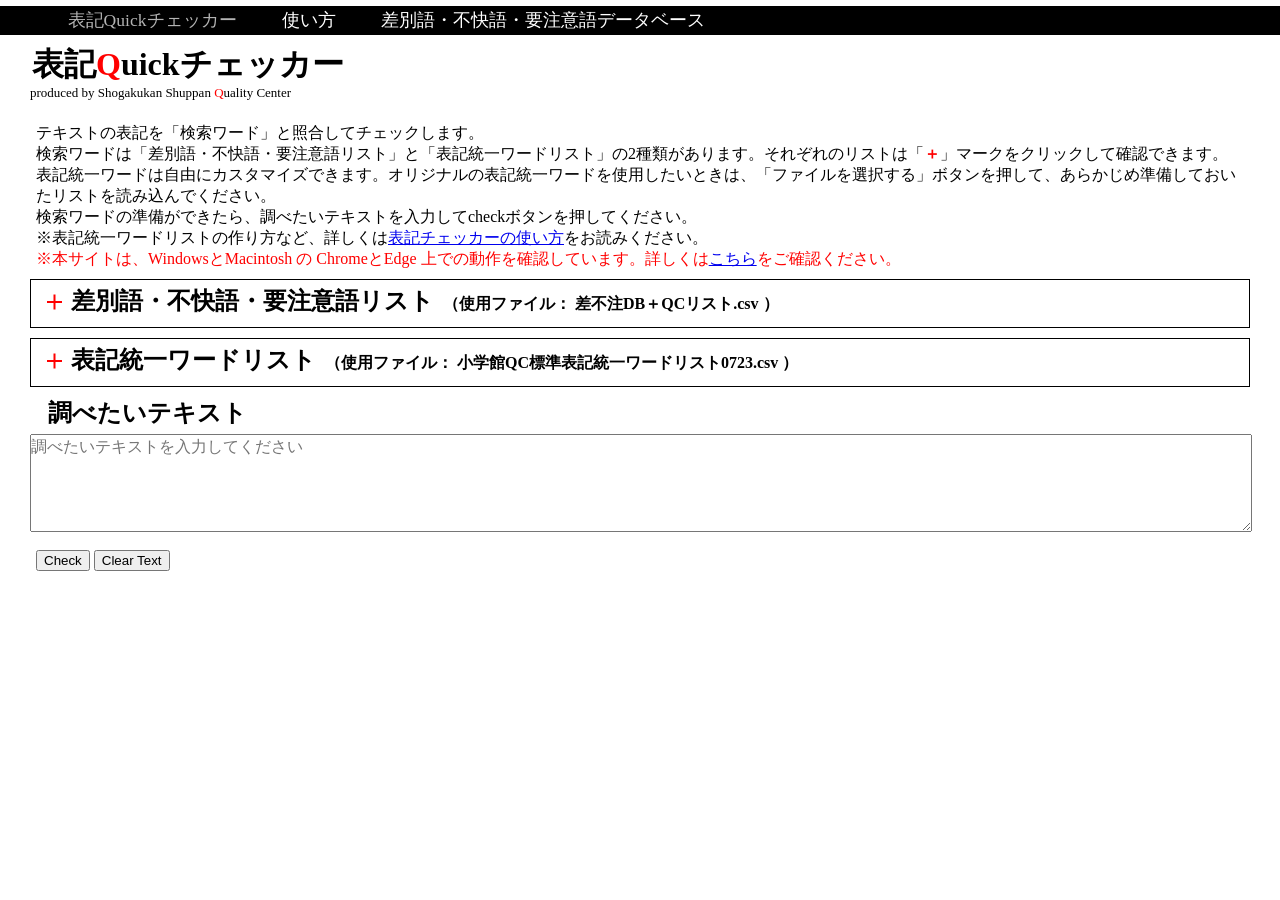
==== index.html @ 32e25803 "Add files via upload" ====
<!DOCTYPE html>

<!-- 2024/5/7 仮バージョンを試用サイトにアップロード
5/14 内部コード修正
6/19 「差別語・不快語・要注意語データベース」に対応
7/16 CSVファイルの入出力に対応 
7/22 内部コード修正、CSVファイルの直接読み書きに対応
7/23 差別語・不快語・要注意語を別扱いで処理
10/3  仮公開バージョン
10/10 (仮)を削除-->

<html lang="ja">

<head>
  <meta charset="UTF-8">
  <meta name="viewport" content="width=device-width, initial-scale=1.0">
  <link rel="stylesheet" href="style.css">
  <link rel="icon" href="img/QCfavicon.ico">
  <title>表記Quickチェッカー</title>
</head>

<body>
  <header>
    <nav class="pc-nav">
      <ul>
        <li><a class="gray" href="index.html">表記Quickチェッカー</a></li>
        <li><a href="about.html">使い方</a></li>
        <li><a href="yougodb.html">差別語・不快語・要注意語データベース</a></li>
      </ul>
    </nav>

    <nav class="sp-nav">
      <ul>
        <li><a href="index.html">表記Quickチェッカー</a></li>
        <li><a href="about.html">使い方</a></li>
        <li><a href="yougodb.html">差別語・不快語・要注意語データベース</a></li>
        <li class="close"><span>閉じる</span></li>
      </ul>
    </nav>

    <div id="hamburger">
      <span></span>
    </div>

    <h1>表記<span class="red qq">Q</span>uickチェッカー<br></h1>
    <div class="subtitle">produced by Shogakukan Shuppan <span class="red qqq">Q</span>uality Center</div>
  </header>

  <p><br>
    テキストの表記を「検索ワード」と照合してチェックします。
    <br>検索ワードは「差別語・不快語・要注意語リスト」と「表記統一ワードリスト」の2種類があります。それぞれのリストは「<span class="red bold">＋</span>」マークをクリックして確認できます。
    <br>表記統一ワードは自由にカスタマイズできます。オリジナルの表記統一ワードを使用したいときは、「ファイルを選択する」ボタンを押して、あらかじめ準備しておいたリストを読み込んでください。
    <br>検索ワードの準備ができたら、調べたいテキストを入力してcheckボタンを押してください。<br>※表記統一ワードリストの作り方など、詳しくは<a href="about.html"  target="_blank">表記チェッカーの使い方</a>をお読みください。</small>
    <br><span class="red">※本サイトは、WindowsとMacintosh の ChromeとEdge 上での動作を確認しています。詳しくは<a href="about.html#dousakankyo"  target="_blank">こちら</a>をご確認ください。</span>
  </p>

  <section class="section0">
    <h3 class="accordion_title js-accordion-title">差別語・不快語・要注意語リスト
      <span class="titleList">（使用ファイル：
        <span id="safuchuFileName">差不注DB＋QCリスト.csv
        </span>）
      </span>
    </h3>

    <div class="accordion_content">

      <table id="safuchuList"></table>

      <br><button id="clearSafuchuButton"> 差別語・不快語・要注意語チェックをしない</button>

      <br>
    </div>

  </section>


  <section class="section1">
    <h3 class="accordion_title js-accordion-title">表記統一ワードリスト
      <span class="titleList">（使用ファイル：
        <span id="criteriaInputFileName">小学館QC標準表記統一ワードリスト0723.csv
        </span>）
      </span>
    </h3>

    <div class="accordion_content">

      <table id="tateList"></table>

      <br><button id="clearCriteriaButton"> 表記統一ワードを消去する</button>
      <button id="saveCriteriaButton">外部に保存する</button>

      <br><br>
      <label>表記統一ワードの読み込み：
        <button id="fileInputButton">ファイルを選択する</button>
        <input type="file" accept=".txt, .csv" id="fileInput">
      </label>
      <br>
    </div>

  </section>



  <h3>　　調べたいテキスト</h3>

  <div class="section2">
    <textarea id="input" placeholder="調べたいテキストを入力してください"></textarea>
  </div>

  <p>
    <button id="checkButton">Check</button>
    <button id="clearButton">Clear Text</button>
  </p>

  <p id="chuuki"></p>
  <table id="criteriaYellowList"></table>
  <table id="criteriaList"></table>
  <table id="criteriaGreenList"></table>
  <p id="output" contenteditable="true"></p>

  <div id="qualityCenter">本WEBアプリは小学館出版クォリティーセンターが制作しました<br><br>last updated at 2024/10/10 
    <br>coding by Nobuo Tsukahara
  </div>

  <script src="main.js"></script>
</body>

</html>
---- style.css ----
@charset "utf-8";

/* *{
  margin: 0;
  padding: 0;
} */

body {
  margin: 0;
  padding: 0;
  font-family: "YuMincho", "游明朝", "Hiragino Mincho ProN", serif;
  position: relative;
}

.subtitle {
  font-size: 13px;
  font-weight: normal;
  margin: 0;
  padding: 0 1em 0 30px;
  display: inline-block;
  vertical-align: middle;
}

.section0,.section1 {
  margin: 5px 30px 10px 30px;
  padding: 5px 10px 10px 10px;
  border: 1px solid black;
}

.section2 {
  margin: 5px 30px 10px 30px;
  padding: 0;
}

textarea {
  font-family: "YuMincho", "游明朝", "Hiragino Mincho ProN", serif;
  margin: 0;
  padding: 0;
}

p {
  margin: 0 0.25em 0.25em 0.25em;
  padding: 0.25em 2em 0.25em 2em;
}

h1 {
  margin: 0 0 0 0;
  padding: 10px 1em 0 1em;
  line-height: 1.2em;
  font-feature-settings: "palt";
}

h2 {
  border-bottom: 3px solid black;
  margin: 0 20px 0;
}

h3 {
  margin: 0 0 0;
  font-size: 24px;
}

h4 {
  border-bottom: 2px solid black;
  padding: 0 20px 0;
  margin: 0 20px 0;
}

h5 {
  margin: 0 0.25em 0 0.25em;
  padding: 0.5em 2em 0em 2em;
  font-size: 120%;
  font-weight: normal;
  text-decoration: underline;
}

rt {
  color: #4af;
  font-size: 50%;
}

li {
  padding: 0 1em;
  list-style: none;
}

dt {
  font-size: 140%;
  border-bottom: 2px solid black;
  margin: 0 1em;
  padding: 1px 10px 0px 1.5em;
}

dd {
  padding: 1px 6px 6px 2em;
  line-height: 1.8;
  margin: 0 1em;
}

table {
  border-collapse: collapse;
  margin: 0;
  font-family: 'Segoe UI', Tahoma, Geneva, Verdana, sans-serif;
  font-size: 100%;
  font-weight: normal;
}

table th,
table td {
  top: 0;
  border: solid 1px;
  border-bottom: 1px solid #000;
  margin: 2em;
}

#safuchuList,#tateList {
  display: block;
  overflow-y: scroll;
  max-height: calc(100vh/2);
  border: 1px solid;
  border-collapse: collapse;
  border-spacing: 0;
  width: 600px;
  table-layout: fixed;
}

thead {
  position: sticky;
  top: 0;
  left: 0;
  z-index: 5;
  /* background: whitesmoke; */
  background: whitesmoke;
  /* border-top: #ffffff; */
  border-top: 3px black;
  border-bottom: 1px solid #000;
}

#criteriaYellowList, 
#criteriaList, 
#criteriaGreenList {
  margin: 0.5em 2em;
}

#criteriaYellowList td:nth-of-type(2) {
  background: rgb(251, 251, 138);
}

#criteriaYellowList td:nth-of-type(3) {
  background: rgb(251, 251, 138);
}

#criteriaYellowList td:nth-of-type(4) {
  background: aliceblue;
}

#criteriaGreenList td:nth-of-type(2) {
  background: rgb(251, 251, 138);
}

#criteriaGreenList td:nth-of-type(3) {
  background: rgb(251, 251, 138);
}

#criteriaGreenList td:nth-of-type(4) {
  background: aliceblue;
}


#tateList td:nth-of-type(1) {
  background: rgb(250, 200, 200);
  width: 150px;
}

#tateList td:nth-of-type(2) {
  background: rgb(188, 233, 248);
  width: 150px;
}

#tateList td:nth-of-type(3) {
  background: rgb(251, 251, 138);
  width: 150px;
}

#tateList td:nth-of-type(4) {
  background: aliceblue;
  width: 150px;
}

#safuchuList td:nth-of-type(1) {
  background:rgb(251, 251, 138);
  width: 200px;
}

#safuchuList td:nth-of-type(2) {
  background: aliceblue;
  width: 400px;
}


td:nth-of-type(2) {
  background: rgb(250, 200, 200);
}

td:nth-of-type(3) {
  background: rgb(250, 200, 200);
}

td:nth-of-type(4) {
  background: rgb(188, 233, 248);
}

td:nth-of-type(5) {
  background: rgb(188, 233, 248);
}

#input {
  width: 100%;
  height: 6em;
  font-size: 100%;
  line-height: 1.5;
}

#fileInput {
  display: none;
}

.titleList {
  /* display: none; */
  font-size: 16px;
  padding: 4px 2px 5px 3px;
}

.smallList {
  /* display: none; */
  font-size: 12px;
  font-family: "游ゴシック", sans-serif;
  font-weight: bold;
}

.criterias {
  width: 100%;
  height: 3em;
  font-size: 100%;
  line-height: 1.5;
}

.note {
  display: none;
  /* width: 10em; */
  font-size: 12px;
  font-family: "游ゴシック", sans-serif;
  position: absolute;
  background-color: lavender;
  /* border: 1px solid #ccc;  */
  padding: 5px;
  z-index: 1;
}

.note-container {
  position: relative;
  /* display: inline-block; */
  display: inline;
}

.note-container:hover .note {
  /* display: inline-block;  */
  display: inline;
  width: 10em;
}

#output {
  font-family: "YuMincho", "游明朝", "Hiragino Mincho ProN", serif;
  width: 90%;
  font-size: 100%;
  line-height: 1.5;
  padding: 0 20px 0;
}

#chuuki {
  font-family: "YuMincho", "游明朝", "Hiragino Mincho ProN", serif;
  width: 90%;
  font-size: 100%;
  line-height: 1.5;
  padding: 0 20px 0;
  overflow-wrap: anywhere;
}

#zoomback {
  position: absolute;
  top: 0;
  width: 100vw;
  height: 100vh;
  background-color: rgba(0, 0, 0, 0.8);
  display: flex;
  justify-content: center;
  align-items: center;
  display: none;
}

#zooming {
  width: 80%;
}

.zoom {
  margin: 5px 0 0 0;
}

.pc-nav {
  width: 100%;
  height: 29px;
  margin: -12px 0 0 0;
  padding: 0px 10px 0 10px;
  font-size: 110%;
  background: black;
  font-family: "YuMincho", "游明朝", "Hiragino Mincho ProN", serif;
  font-feature-settings: "palt";
}

.pc-nav ul {
  display: flex;

}

.pc-nav ul li {
  list-style: none;
}

.pc-nav ul li a {
  display: block;
  text-decoration: none;
  margin: 0 10px 0 0;
  padding: 2px 0 0 0;
  color: white;
}

.kanji {
  position: relative;
  background: yellow;
}

.kanji.joyo {
  background: transparent;
}

.kanji.itaiji {
  color: red;
}

.kanji.shikaru {
  color: black;
}

.kyocho {
  color: red;
  font-size: 120%;
}

.kakomi {
  border: 4px darkslategray dotted;
  margin: 3px 1em;
  padding: 1%;
}

.big160 {
  font-size: 160%;
}

.big240 {
  font-size: 240%;
}

.small60 {
  font-size: 60%
}

.gray {
  opacity: 0.7;
}

.accordion_title {
  position: relative;
  cursor: pointer;
  user-select: none;
  padding: 0 0 0 30px;
  min-height: 1em;
}

/* .accordion_title:hover {
  background-color: #c1c7c7be;
} */

.titleList {
  position: relative;
  line-height: 0.5;
}

#criteriaInputFileName {
  line-height: 0.5;
}

.accordion_title::before,
.accordion_title::after {
  content: '';
  display: block;
  position: absolute;
  top: 0px;
  left: 0px;
  width: 15px;
  height: 2px;
  background-color: red;
}

.accordion_title::before {
  top: 16px;
  left: 6px;
  transform: rotate(0deg);
  transition-duration: .3s;
}

.accordion_title::after {
  top: 16px;
  left: 6px;
  transform: rotate(-90deg);
  transition-duration: .3s;
}

.accordion_title.is-active::before {
  transform: rotate(45deg);
}

.accordion_title.is-active::after {
  transform: rotate(-45deg);
}

.accordion_content {
  line-height: 0;
  height: 0;
  opacity: 0;
  overflow: hidden;
  transition-duration: .3s;
}

.accordion_content.is-open {
  line-height: normal;
  height: auto;
  opacity: 1;
  line-height: normal;

  /* position: absolute; */
  display: block;
}

.kugiri {
  position: relative;
}

.sp-nav {
  display: none;
}

.dangumi {
  margin: 0 0.25em 0.25em 0.25em;
  padding: 0.25em 2em 0.25em 2em;
}

.dangumi li {
  padding: 0 0 0 0.25em;
}

.dangumi li ul {
  padding: 0 1em 0 1em;
}

.caption {
  font-size: 13px;
  font-weight: normal;
  margin: -20px 0 0 0;
  vertical-align: super;
}

.red {
  color: red;
}

.blue {
  color: dodgerblue;
}

.bold {
  font-weight: bold;
  font-family: sans-serif;
}

.qq:hover {
  display: inline-block;
  transform: rotate(360deg);
  transition: all 1s;
}

.qqq:hover {
  display: inline-block;
  transform: rotate(-360deg);
  transition: all 1s;
}

#qualityCenter {
  position: absolute;
  top: 0;
  width: 90vw;
  height: 100vh;
  background-color: rgba(255, 255, 255, 0.8);
  font-size: 16px;
  justify-content: center;
  text-align: center;
  align-items: center;
  display: none;
  margin: 0 1em;
}

.akaami {
  background: rgb(250, 200, 200);
}

.kiami {
  background: rgb(251, 251, 138);
}

.aoami {
  background: rgb(188, 233, 248);
}

.orangeami {
  background: bisque;
}

.greenami {
  background: lightgreen;
}

.green2ami {
  background: green;
}


/* #saveCriteriaButton{
   display: none;
} */


@media screen and (max-width: 380px) {

  .pc-nav {
    display: none;
  }

  .caption {
    display: none;
  }

  #hamburger {
    position: relative;
    display: block;
    width: 30px;
    height: 25px;
    margin: 10px 15px 0 auto;
  }

  #hamburger span {
    position: absolute;
    top: 50%;
    left: 0;
    display: block;
    width: 100%;
    height: 2px;
    background-color: black;
    transform: translateY(-50%);
  }

  #hamburger::before {
    content: '';
    display: block;
    position: absolute;
    top: 0;
    left: 0;
    width: 100%;
    height: 2px;
    background-color: black;
  }

  #hamburger::after {
    content: '';
    display: block;
    position: absolute;
    bottom: 0;
    left: 0;
    width: 100%;
    height: 2px;
    background-color: black;
  }

  .sp-nav {
    z-index: 1;
    position: fixed;
    top: 0;
    left: 0;
    width: 100%;
    height: 100vh;
    display: block;
    background: white;
    color: black;
    transition: all .2s ease-in-out;
    opacity: 0;
    transform: translateY(-100%);
    list-style: none;
  }

  .sp-nav ul {
    padding: 0;
    display: flex;
    flex-direction: column;
    justify-content: center;
    align-items: center;
    height: 100%;

  }

  .sp-nav li {
    margin: 0;
    padding: 0;
  }

  .sp-nav li span {
    font-size: 180%;
    color: black;
  }

  .sp-nav li a,
  .sp-nav li span {
    display: block;
    padding: 20px 0;
    text-decoration: none;
    color: black;
    font-size: 180%;
  }

  .sp-nav .close {
    position: relative;
    padding-left: 30px;
  }

  .sp-nav .close::before {
    content: '';
    position: absolute;
    top: 50%;
    left: 0;
    display: block;
    width: 24px;
    height: 2px;
    background: black;
    transform: rotate(45deg);
  }


  .sp-nav .close::after {
    content: '';
    position: absolute;
    top: 50%;
    left: 0;
    display: block;
    width: 24px;
    height: 2px;
    background: black;
    transform: rotate(-45deg);
  }

  .toggle {
    transform: translateY(0);
    opacity: 1;
  }

}
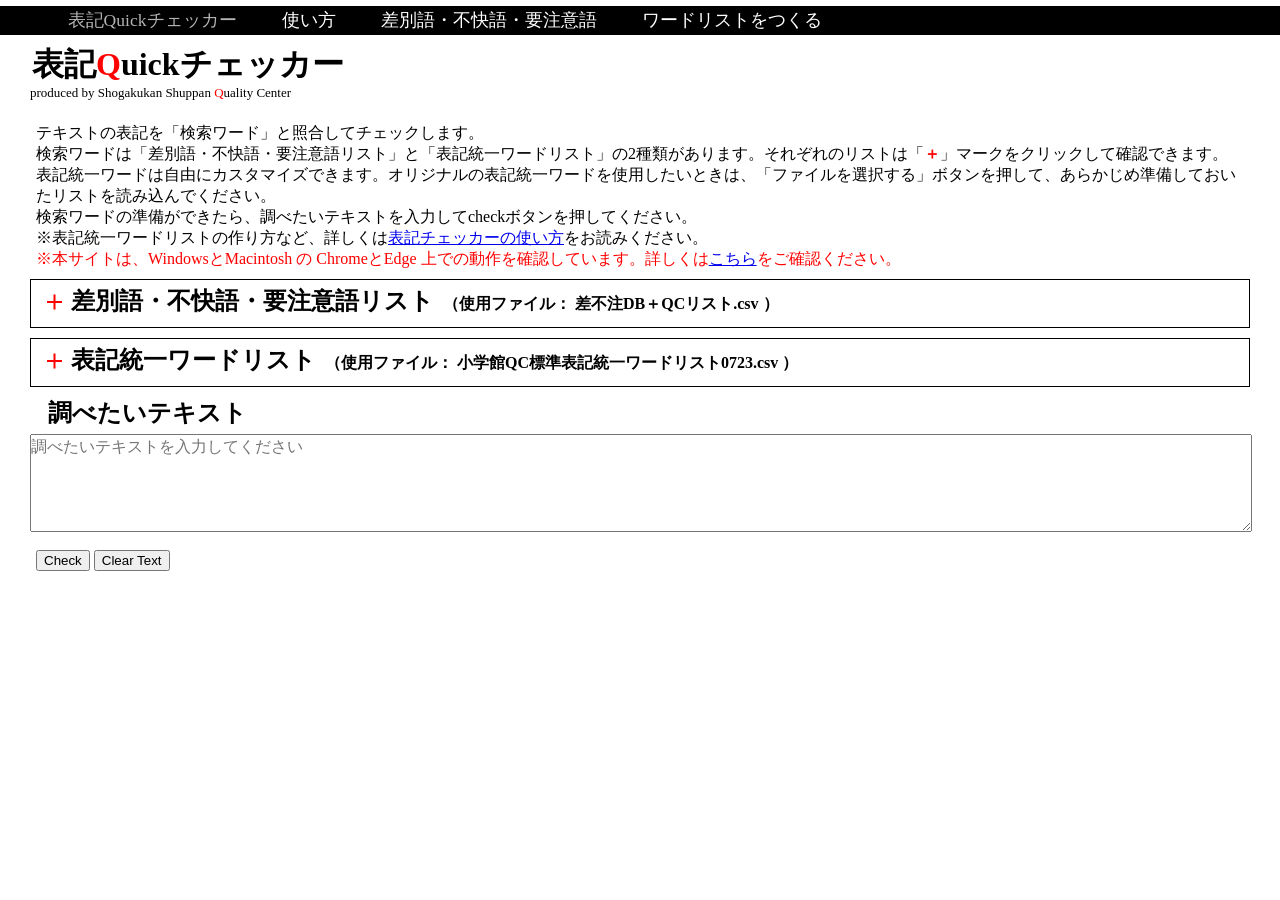
==== commit 0caf6216: "Add files via upload" ====
--- a/index.html
+++ b/index.html
@@ -7,7 +7,10 @@
 7/22 内部コード修正、CSVファイルの直接読み書きに対応
 7/23 差別語・不快語・要注意語を別扱いで処理
 10/3  仮公開バージョン
-10/10 (仮)を削除-->
+10/10 (仮)を削除
+10/28 差別語・不快語・要注意語DBのURL修正
+10/30 ワードの色分けを変更。リスト読み込み時の不具合を改修
+11/6 ワードリスト作成ツールを実装-->
 
 <html lang="ja">
 
@@ -25,7 +28,8 @@
       <ul>
         <li><a class="gray" href="index.html">表記Quickチェッカー</a></li>
         <li><a href="about.html">使い方</a></li>
-        <li><a href="yougodb.html">差別語・不快語・要注意語データベース</a></li>
+        <li><a href="yougodb.html">差別語・不快語・要注意語</a></li>
+        <li><a href="selectsheet.html">ワードリストをつくる</a></li>
       </ul>
     </nav>
 
@@ -33,7 +37,8 @@
       <ul>
         <li><a href="index.html">表記Quickチェッカー</a></li>
         <li><a href="about.html">使い方</a></li>
-        <li><a href="yougodb.html">差別語・不快語・要注意語データベース</a></li>
+        <li><a href="yougodb.html">差別語・不快語・要注意語</a></li>
+        <li><a href="selectsheet.html">ワードリストをつくる</a></li>
         <li class="close"><span>閉じる</span></li>
       </ul>
     </nav>
@@ -50,7 +55,7 @@
     テキストの表記を「検索ワード」と照合してチェックします。
     <br>検索ワードは「差別語・不快語・要注意語リスト」と「表記統一ワードリスト」の2種類があります。それぞれのリストは「<span class="red bold">＋</span>」マークをクリックして確認できます。
     <br>表記統一ワードは自由にカスタマイズできます。オリジナルの表記統一ワードを使用したいときは、「ファイルを選択する」ボタンを押して、あらかじめ準備しておいたリストを読み込んでください。
-    <br>検索ワードの準備ができたら、調べたいテキストを入力してcheckボタンを押してください。<br>※表記統一ワードリストの作り方など、詳しくは<a href="about.html"  target="_blank">表記チェッカーの使い方</a>をお読みください。</small>
+    <br>検索ワードの準備ができたら、調べたいテキストを入力してcheckボタンを押してください。<br>※表記統一ワードリストの作り方など、詳しくは<a href="about.html"  target="_blank">表記チェッカーの使い方</a>をお読みください。
     <br><span class="red">※本サイトは、WindowsとMacintosh の ChromeとEdge 上での動作を確認しています。詳しくは<a href="about.html#dousakankyo"  target="_blank">こちら</a>をご確認ください。</span>
   </p>
 
@@ -118,7 +123,7 @@
   <table id="criteriaGreenList"></table>
   <p id="output" contenteditable="true"></p>
 
-  <div id="qualityCenter">本WEBアプリは小学館出版クォリティーセンターが制作しました<br><br>last updated at 2024/10/10 
+  <div id="qualityCenter">本WEBアプリは小学館出版クォリティーセンターが制作しました<br><br>last updated at 2024/11/6 
     <br>coding by Nobuo Tsukahara
   </div>
 
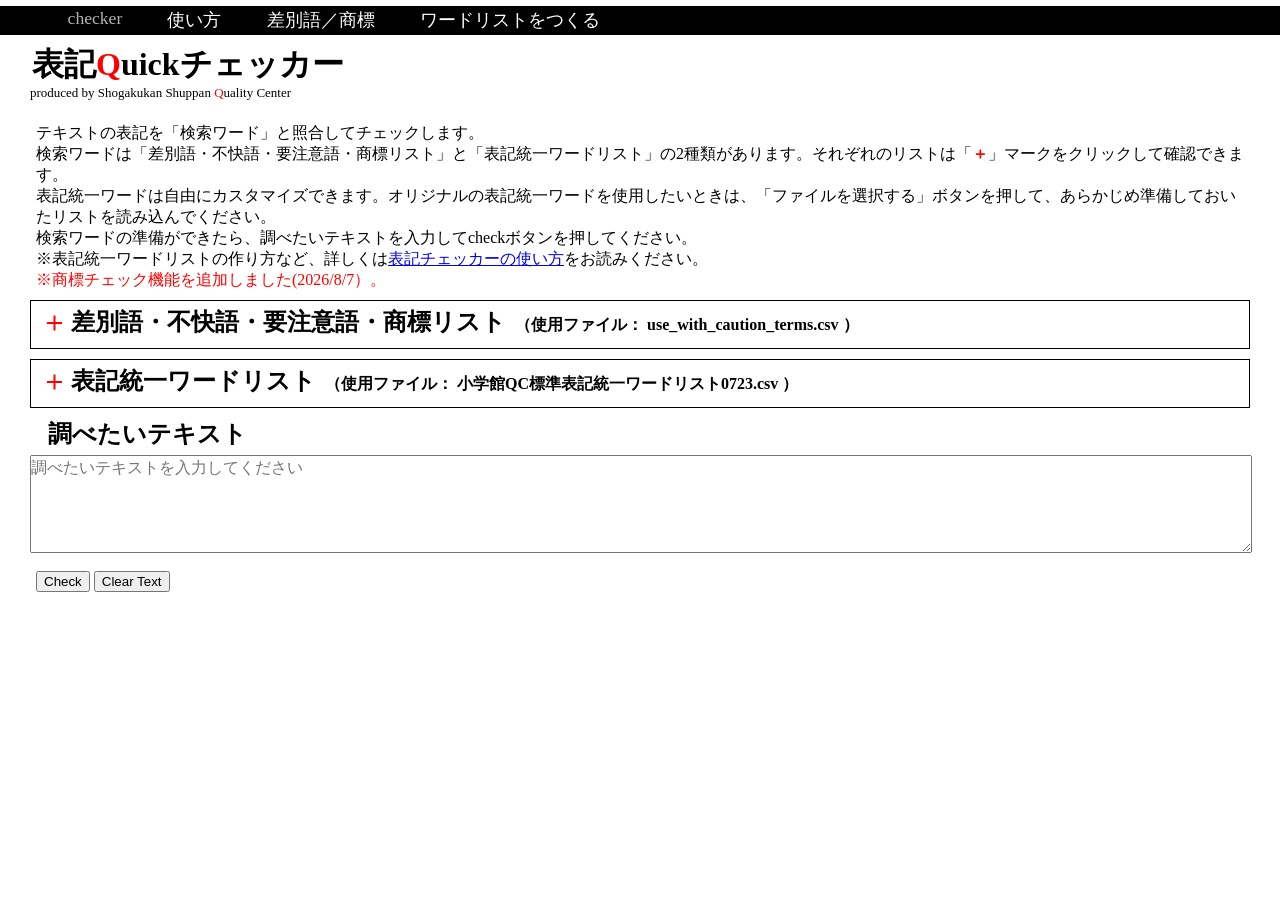
==== commit 8dc14254: "Add files via upload" ====
--- a/index.html
+++ b/index.html
@@ -10,7 +10,8 @@
 10/10 (仮)を削除
 10/28 差別語・不快語・要注意語DBのURL修正
 10/30 ワードの色分けを変更。リスト読み込み時の不具合を改修
-11/6 ワードリスト作成ツールを実装-->
+11/6 ワードリスト作成ツールを実装
+2026/8/7 商標チェック機能を追加-->
 
 <html lang="ja">
 
@@ -26,19 +27,19 @@
   <header>
     <nav class="pc-nav">
       <ul>
-        <li><a class="gray" href="index.html">表記Quickチェッカー</a></li>
-        <li><a href="about.html">使い方</a></li>
-        <li><a href="yougodb.html">差別語・不快語・要注意語</a></li>
-        <li><a href="selectsheet.html">ワードリストをつくる</a></li>
+        <li><a class="gray" href="index.html">checker</a></li>
+        <li><a href="about.html"  target="_blank">使い方</a></li>
+        <li><a href="yougodb.html"  target="_blank">差別語／商標</a></li>
+        <li><a href="selectsheet.html"  target="_blank">ワードリストをつくる</a></li>
       </ul>
     </nav>
 
     <nav class="sp-nav">
       <ul>
         <li><a href="index.html">表記Quickチェッカー</a></li>
-        <li><a href="about.html">使い方</a></li>
-        <li><a href="yougodb.html">差別語・不快語・要注意語</a></li>
-        <li><a href="selectsheet.html">ワードリストをつくる</a></li>
+        <li><a href="about.html"  target="_blank">使い方</a></li>
+        <li><a href="yougodb.html"  target="_blank">差別語・不快語・要注意語</a></li>
+        <li><a href="selectsheet.html"  target="_blank">ワードリストをつくる</a></li>
         <li class="close"><span>閉じる</span></li>
       </ul>
     </nav>
@@ -53,16 +54,17 @@
 
   <p><br>
     テキストの表記を「検索ワード」と照合してチェックします。
-    <br>検索ワードは「差別語・不快語・要注意語リスト」と「表記統一ワードリスト」の2種類があります。それぞれのリストは「<span class="red bold">＋</span>」マークをクリックして確認できます。
+    <br>検索ワードは「差別語・不快語・要注意語・商標リスト」と「表記統一ワードリスト」の2種類があります。それぞれのリストは「<span class="red bold">＋</span>」マークをクリックして確認できます。
     <br>表記統一ワードは自由にカスタマイズできます。オリジナルの表記統一ワードを使用したいときは、「ファイルを選択する」ボタンを押して、あらかじめ準備しておいたリストを読み込んでください。
     <br>検索ワードの準備ができたら、調べたいテキストを入力してcheckボタンを押してください。<br>※表記統一ワードリストの作り方など、詳しくは<a href="about.html"  target="_blank">表記チェッカーの使い方</a>をお読みください。
-    <br><span class="red">※本サイトは、WindowsとMacintosh の ChromeとEdge 上での動作を確認しています。詳しくは<a href="about.html#dousakankyo"  target="_blank">こちら</a>をご確認ください。</span>
+    <br><span class="red">※商標チェック機能を追加しました(2026/8/7）。
+      <!-- <br>※本サイトは、WindowsとMacintosh の ChromeとEdge 上での動作を確認しています。詳しくは<a href="about.html#dousakankyo"  target="_blank">こちら</a>をご確認ください。</span> -->
   </p>
 
   <section class="section0">
-    <h3 class="accordion_title js-accordion-title">差別語・不快語・要注意語リスト
+    <h3 class="accordion_title js-accordion-title">差別語・不快語・要注意語・商標リスト
       <span class="titleList">（使用ファイル：
-        <span id="safuchuFileName">差不注DB＋QCリスト.csv
+        <span id="safuchuFileName">use_with_caution_terms.csv
         </span>）
       </span>
     </h3>
@@ -71,7 +73,7 @@
 
       <table id="safuchuList"></table>
 
-      <br><button id="clearSafuchuButton"> 差別語・不快語・要注意語チェックをしない</button>
+      <br><button id="clearSafuchuButton"> 差別語・不快語・要注意語・商標チェックをしない</button>
 
       <br>
     </div>
@@ -123,7 +125,7 @@
   <table id="criteriaGreenList"></table>
   <p id="output" contenteditable="true"></p>
 
-  <div id="qualityCenter">本WEBアプリは小学館出版クォリティーセンターが制作しました<br><br>last updated at 2024/11/6 
+  <div id="qualityCenter">本WEBアプリは小学館出版クォリティーセンターが制作しました<br><br>last updated at 2026/8/7 
     <br>coding by Nobuo Tsukahara
   </div>
 
--- a/style.css
+++ b/style.css
@@ -151,19 +151,19 @@
 }
 
 #criteriaYellowList td:nth-of-type(4) {
-  background: aliceblue;
+  background: white;
 }
 
 #criteriaGreenList td:nth-of-type(2) {
-  background: rgb(251, 251, 138);
+  background: hsl(100,80%,90%);
 }
 
 #criteriaGreenList td:nth-of-type(3) {
-  background: rgb(251, 251, 138);
+  background: hsl(100,80%,90%);
 }
 
 #criteriaGreenList td:nth-of-type(4) {
-  background: aliceblue;
+  background: white;
 }
 
 
@@ -173,17 +173,17 @@
 }
 
 #tateList td:nth-of-type(2) {
-  background: rgb(188, 233, 248);
+  background: hsl(208, 100%,95%);
   width: 150px;
 }
 
 #tateList td:nth-of-type(3) {
-  background: rgb(251, 251, 138);
+  background:  hsl(100,80%,90%);
   width: 150px;
 }
 
 #tateList td:nth-of-type(4) {
-  background: aliceblue;
+  background: white;
   width: 150px;
 }
 
@@ -193,7 +193,7 @@
 }
 
 #safuchuList td:nth-of-type(2) {
-  background: aliceblue;
+  background: white;
   width: 400px;
 }
 
@@ -207,11 +207,11 @@
 }
 
 td:nth-of-type(4) {
-  background: rgb(188, 233, 248);
+  background: hsl(208, 100%,95%);
 }
 
 td:nth-of-type(5) {
-  background: rgb(188, 233, 248);
+  background: hsl(208, 100%,95%);
 }
 
 #input {
@@ -252,7 +252,7 @@
   font-family: "游ゴシック", sans-serif;
   position: absolute;
   background-color: lavender;
-  /* border: 1px solid #ccc;  */
+  /* border: 1px solid black;  */
   padding: 5px;
   z-index: 1;
 }
@@ -527,7 +527,7 @@
 }
 
 .aoami {
-  background: rgb(188, 233, 248);
+  background: hsl(208, 100%,95%);
 }
 
 .orangeami {
@@ -535,17 +535,44 @@
 }
 
 .greenami {
-  background: lightgreen;
+  /* background: greenyellow; */
+  background: hsl(100,80%,90%);
 }
 
 .green2ami {
   background: green;
 }
 
-
-/* #saveCriteriaButton{
-   display: none;
-} */
+.lavender {
+  background: lavender;
+}
+
+.toDatabase {
+  display: inline-block;
+  /* padding: 0.5em 1em;
+  margin: 0.5em 0;
+  background-color: #4af;
+    border-radius: 5px;
+  color: white; */
+
+  color: black;
+  text-decoration: none;
+}
+
+.toDatabase:hover {
+  color: red; 
+  text-decoration: underline;
+}
+
+.arrow {
+  display: inline-block;
+  width: 13px;
+  height: 12px;
+  background: #000000;
+  clip-path: polygon(0 31%, 63.2% 31%, 63.2% 0, 100% 50%, 63.2% 100%, 63.2% 69%, 0 69%);
+}
+
+
 
 
 @media screen and (max-width: 380px) {
@@ -679,4 +706,5 @@
     opacity: 1;
   }
 
+
 }
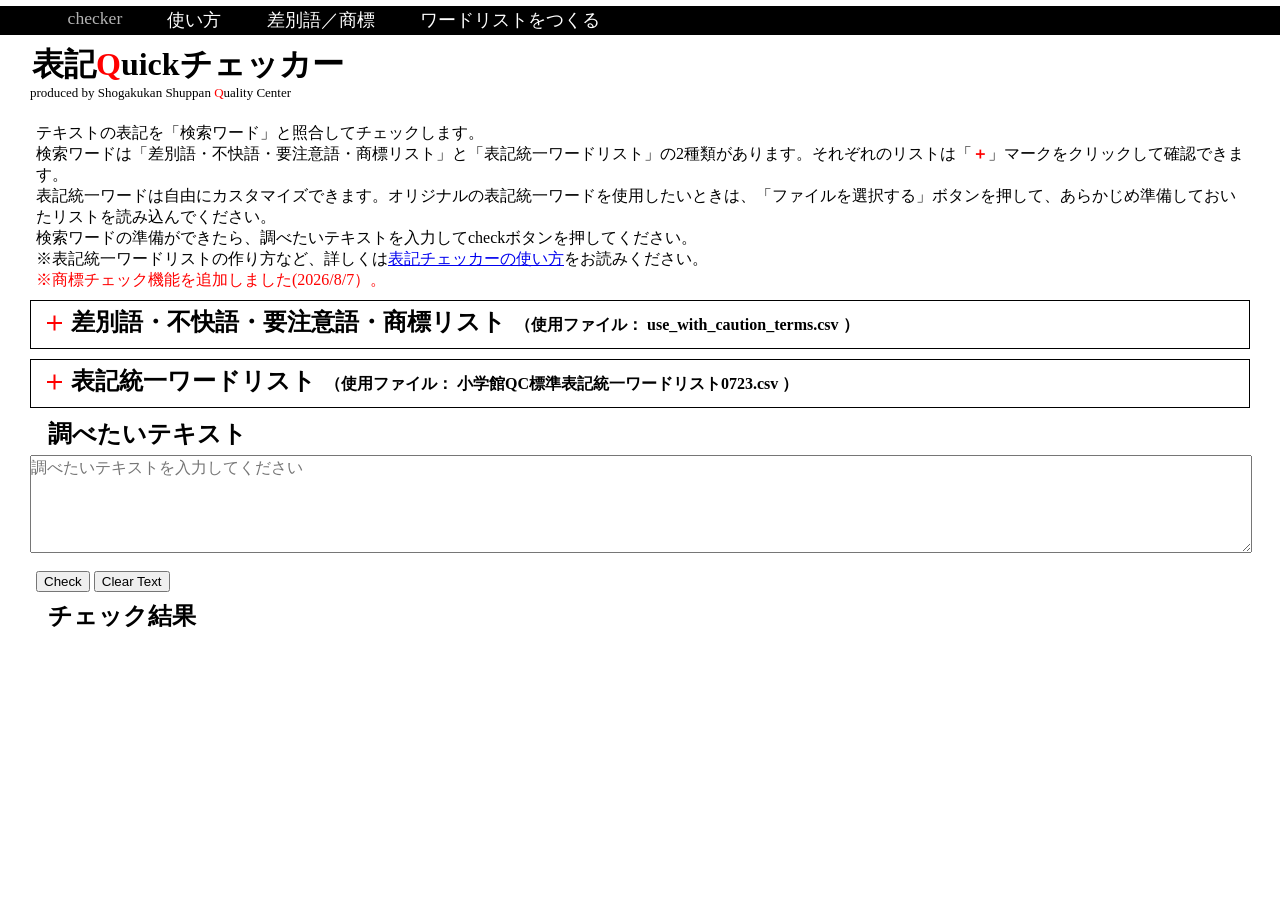
==== commit abb4a3e3: "Add files via upload" ====
--- a/index.html
+++ b/index.html
@@ -1,4 +1,4 @@
- <!DOCTYPE html>
+<!DOCTYPE html>
 
 <!-- 2024/5/7 仮バージョンを試用サイトにアップロード
 5/14 内部コード修正
@@ -28,18 +28,18 @@
     <nav class="pc-nav">
       <ul>
         <li><a class="gray" href="index.html">checker</a></li>
-        <li><a href="about.html"  target="_blank">使い方</a></li>
-        <li><a href="yougodb.html"  target="_blank">差別語／商標</a></li>
-        <li><a href="selectsheet.html"  target="_blank">ワードリストをつくる</a></li>
+        <li><a href="about.html" target="_blank">使い方</a></li>
+        <li><a href="yougodb.html" target="_blank">差別語／商標</a></li>
+        <li><a href="selectsheet.html" target="_blank">ワードリストをつくる</a></li>
       </ul>
     </nav>
 
     <nav class="sp-nav">
       <ul>
         <li><a href="index.html">表記Quickチェッカー</a></li>
-        <li><a href="about.html"  target="_blank">使い方</a></li>
-        <li><a href="yougodb.html"  target="_blank">差別語・不快語・要注意語</a></li>
-        <li><a href="selectsheet.html"  target="_blank">ワードリストをつくる</a></li>
+        <li><a href="about.html" target="_blank">使い方</a></li>
+        <li><a href="yougodb.html" target="_blank">差別語／商標</a></li>
+        <li><a href="selectsheet.html" target="_blank">ワードリストをつくる</a></li>
         <li class="close"><span>閉じる</span></li>
       </ul>
     </nav>
@@ -56,12 +56,13 @@
     テキストの表記を「検索ワード」と照合してチェックします。
     <br>検索ワードは「差別語・不快語・要注意語・商標リスト」と「表記統一ワードリスト」の2種類があります。それぞれのリストは「<span class="red bold">＋</span>」マークをクリックして確認できます。
     <br>表記統一ワードは自由にカスタマイズできます。オリジナルの表記統一ワードを使用したいときは、「ファイルを選択する」ボタンを押して、あらかじめ準備しておいたリストを読み込んでください。
-    <br>検索ワードの準備ができたら、調べたいテキストを入力してcheckボタンを押してください。<br>※表記統一ワードリストの作り方など、詳しくは<a href="about.html"  target="_blank">表記チェッカーの使い方</a>をお読みください。
+    <br>検索ワードの準備ができたら、調べたいテキストを入力してcheckボタンを押してください。<br>※表記統一ワードリストの作り方など、詳しくは<a href="about.html"
+      target="_blank">表記チェッカーの使い方</a>をお読みください。
     <br><span class="red">※商標チェック機能を追加しました(2026/8/7）。
       <!-- <br>※本サイトは、WindowsとMacintosh の ChromeとEdge 上での動作を確認しています。詳しくは<a href="about.html#dousakankyo"  target="_blank">こちら</a>をご確認ください。</span> -->
   </p>
 
-  <section class="section0">
+  <section id="section0">
     <h3 class="accordion_title js-accordion-title">差別語・不快語・要注意語・商標リスト
       <span class="titleList">（使用ファイル：
         <span id="safuchuFileName">use_with_caution_terms.csv
@@ -81,7 +82,7 @@
   </section>
 
 
-  <section class="section1">
+  <section id="section1">
     <h3 class="accordion_title js-accordion-title">表記統一ワードリスト
       <span class="titleList">（使用ファイル：
         <span id="criteriaInputFileName">小学館QC標準表記統一ワードリスト0723.csv
@@ -110,7 +111,7 @@
 
   <h3>　　調べたいテキスト</h3>
 
-  <div class="section2">
+  <div id="section2">
     <textarea id="input" placeholder="調べたいテキストを入力してください"></textarea>
   </div>
 
@@ -119,13 +120,25 @@
     <button id="clearButton">Clear Text</button>
   </p>
 
-  <p id="chuuki"></p>
-  <table id="criteriaYellowList"></table>
-  <table id="criteriaList"></table>
-  <table id="criteriaGreenList"></table>
-  <p id="output" contenteditable="true"></p>
+  <div id="section3">
+    <h3>　　チェック結果</h3>
+    <p id="chuuki"></p>
+    <table id="criteriaYellowList"></table>
+    <table id="criteriaList"></table>
+    <table id="criteriaGreenList"></table>
+  </div>
 
-  <div id="qualityCenter">本WEBアプリは小学館出版クォリティーセンターが制作しました<br><br>last updated at 2026/8/7 
+  <div id="endOfTable">
+    <button id="printButton">リストを印刷する</button>
+    <br> ※リストはマウスで選択してコピーし、excelのワークシートに貼り付けることもできます。
+
+    <hr>
+  </div>
+  <p id="output" contenteditable="true">
+
+  </p>
+
+  <div id="qualityCenter">本WEBアプリは小学館出版クォリティーセンターが制作しました<br><br>last updated at 2026/8/7
     <br>coding by Nobuo Tsukahara
   </div>
 
--- a/style.css
+++ b/style.css
@@ -21,13 +21,13 @@
   vertical-align: middle;
 }
 
-.section0,.section1 {
+#section0,#section1 {
   margin: 5px 30px 10px 30px;
   padding: 5px 10px 10px 10px;
   border: 1px solid black;
 }
 
-.section2 {
+#section2 {
   margin: 5px 30px 10px 30px;
   padding: 0;
 }
@@ -107,10 +107,8 @@
 
 table th,
 table td {
-  top: 0;
   border: solid 1px;
   border-bottom: 1px solid #000;
-  margin: 2em;
 }
 
 #safuchuList,#tateList {
@@ -572,7 +570,40 @@
   clip-path: polygon(0 31%, 63.2% 31%, 63.2% 0, 100% 50%, 63.2% 100%, 63.2% 69%, 0 69%);
 }
 
-
+#endOfTable{
+  display: none;
+  margin: 0 0 0 2em;
+}
+
+.titlemini{
+  font-size: 80%;
+  font-weight: normal
+}
+
+@media print {
+  body > * {
+    display: none !important;
+  }
+
+  #section3 {
+    display: block !important;
+  }
+
+    th,
+    th * {
+        position: static !important;
+    }
+
+  thead {
+    position: static !important;
+    top: auto !important;
+    left: auto !important;
+    z-index: auto !important;
+  }
+
+
+
+}
 
 
 @media screen and (max-width: 380px) {
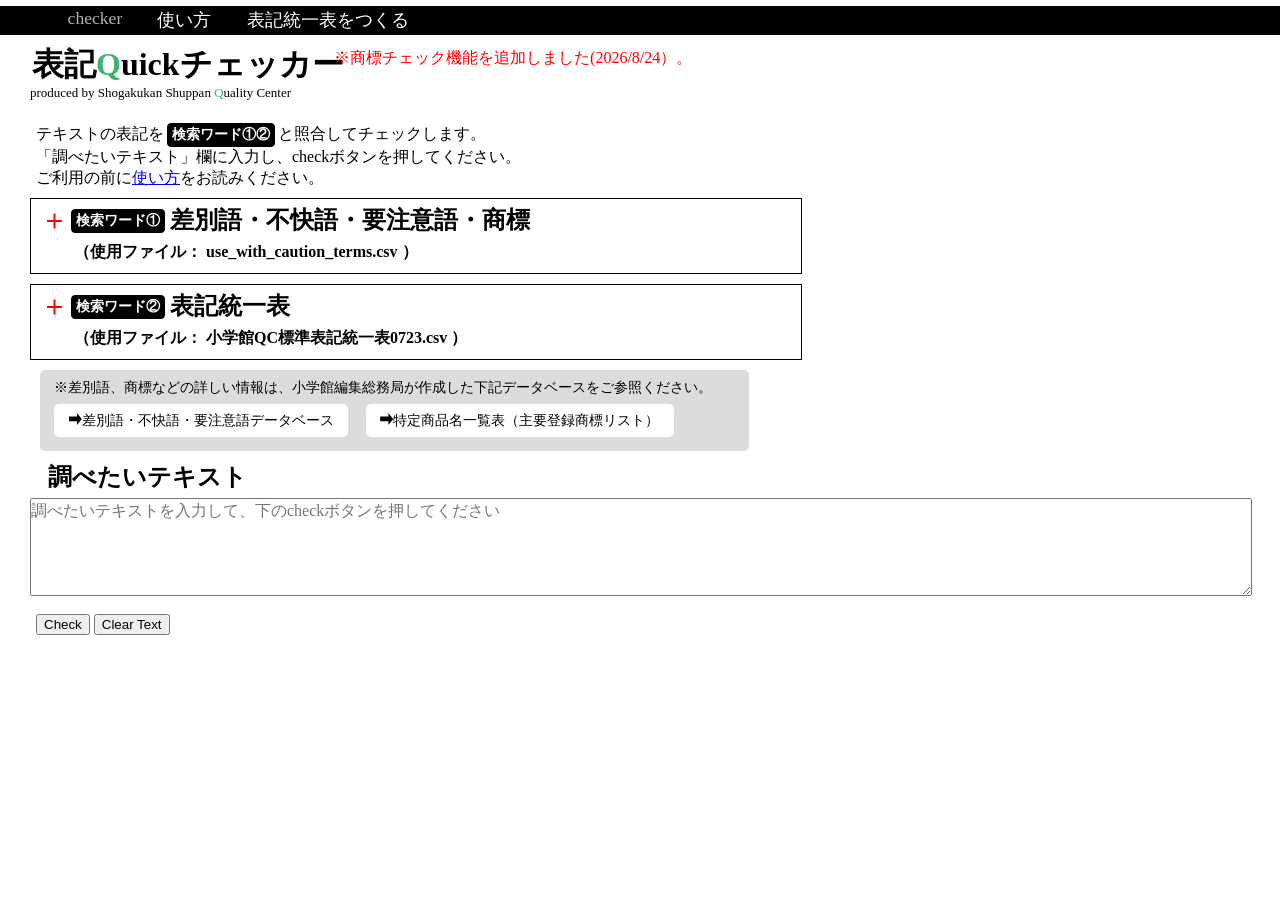
==== commit 5568925c: "Add files via upload" ====
--- a/index.html
+++ b/index.html
@@ -11,15 +11,16 @@
 10/28 差別語・不快語・要注意語DBのURL修正
 10/30 ワードの色分けを変更。リスト読み込み時の不具合を改修
 11/6 ワードリスト作成ツールを実装
-2026/8/7 商標チェック機能を追加-->
+2026/8/24 商標チェック機能を追加
+     以後の修正はabout.htmlに表示-->
 
 <html lang="ja">
 
 <head>
   <meta charset="UTF-8">
   <meta name="viewport" content="width=device-width, initial-scale=1.0">
-  <link rel="stylesheet" href="style.css">
-  <link rel="icon" href="img/QCfavicon.ico">
+  <link rel="stylesheet" href="style.css?v=20260824">
+  <link rel="icon" href="img/QCfavicon_g.ico">
   <title>表記Quickチェッカー</title>
 </head>
 
@@ -29,8 +30,8 @@
       <ul>
         <li><a class="gray" href="index.html">checker</a></li>
         <li><a href="about.html" target="_blank">使い方</a></li>
-        <li><a href="yougodb.html" target="_blank">差別語／商標</a></li>
-        <li><a href="selectsheet.html" target="_blank">ワードリストをつくる</a></li>
+        <!-- <li><a href="yougodb.html" target="_blank">差別語／商標</a></li> -->
+        <li><a href="selectsheet.html" target="_blank">表記統一表をつくる</a></li>
       </ul>
     </nav>
 
@@ -38,8 +39,8 @@
       <ul>
         <li><a href="index.html">表記Quickチェッカー</a></li>
         <li><a href="about.html" target="_blank">使い方</a></li>
-        <li><a href="yougodb.html" target="_blank">差別語／商標</a></li>
-        <li><a href="selectsheet.html" target="_blank">ワードリストをつくる</a></li>
+        <!-- <li><a href="yougodb.html" target="_blank">差別語／商標</a></li> -->
+        <li><a href="selectsheet.html" target="_blank">表記統一表をつくる</a></li>
         <li class="close"><span>閉じる</span></li>
       </ul>
     </nav>
@@ -48,23 +49,24 @@
       <span></span>
     </div>
 
-    <h1>表記<span class="red qq">Q</span>uickチェッカー<br></h1>
-    <div class="subtitle">produced by Shogakukan Shuppan <span class="red qqq">Q</span>uality Center</div>
+    <h1>表記<span class="green qq">Q</span>uickチェッカー<br></h1>
+    <div class="subtitle">produced by Shogakukan Shuppan <span class="green qqq">Q</span>uality Center</div>
+
+    <span class="red" id ="updateNews">※商標チェック機能を追加しました(2026/8/24）。</span>
+
   </header>
 
   <p><br>
-    テキストの表記を「検索ワード」と照合してチェックします。
-    <br>検索ワードは「差別語・不快語・要注意語・商標リスト」と「表記統一ワードリスト」の2種類があります。それぞれのリストは「<span class="red bold">＋</span>」マークをクリックして確認できます。
-    <br>表記統一ワードは自由にカスタマイズできます。オリジナルの表記統一ワードを使用したいときは、「ファイルを選択する」ボタンを押して、あらかじめ準備しておいたリストを読み込んでください。
-    <br>検索ワードの準備ができたら、調べたいテキストを入力してcheckボタンを押してください。<br>※表記統一ワードリストの作り方など、詳しくは<a href="about.html"
-      target="_blank">表記チェッカーの使い方</a>をお読みください。
-    <br><span class="red">※商標チェック機能を追加しました(2026/8/7）。
-      <!-- <br>※本サイトは、WindowsとMacintosh の ChromeとEdge 上での動作を確認しています。詳しくは<a href="about.html#dousakankyo"  target="_blank">こちら</a>をご確認ください。</span> -->
+    テキストの表記を<span class="subKensaku2">検索ワード①②</span>と照合してチェックします。
+    <br>「調べたいテキスト」欄に入力し、checkボタンを押してください。
+    <br>ご利用の前に<a href="about.html" target="_blank">使い方</a>をお読みください。
   </p>
 
+
+
   <section id="section0">
-    <h3 class="accordion_title js-accordion-title">差別語・不快語・要注意語・商標リスト
-      <span class="titleList">（使用ファイル：
+    <h3 class="accordion_title js-accordion-title"><span class="subKensaku">検索ワード①</span>差別語・不快語・要注意語・商標
+      <br><span class="titleList">（使用ファイル：
         <span id="safuchuFileName">use_with_caution_terms.csv
         </span>）
       </span>
@@ -83,9 +85,10 @@
 
 
   <section id="section1">
-    <h3 class="accordion_title js-accordion-title">表記統一ワードリスト
-      <span class="titleList">（使用ファイル：
-        <span id="criteriaInputFileName">小学館QC標準表記統一ワードリスト0723.csv
+    <h3 class="accordion_title js-accordion-title"><span class="subKensaku">検索ワード②</span>表記統一表
+      <br><span class="titleList">（使用ファイル：
+        <!-- <span id="criteriaInputFileName">小学館QC標準表記統一ワードリスト0723.csv -->
+                  <span id="criteriaInputFileName">小学館QC標準表記統一表0723.csv
         </span>）
       </span>
     </h3>
@@ -107,12 +110,19 @@
 
   </section>
 
+  <p class="aboutDatabase">※差別語、商標などの詳しい情報は、小学館編集総務局が作成した下記データベースをご参照ください。
+    <br>
+    <a class="toDatabase" href="https://hensyuu-soumu-news.shogakukan.co.jp/sabetsugo-fukaigo-yochuigo-db"
+      target="_blank"><span class="arrow"></span>差別語・不快語・要注意語データベース</a>　
+    <a class="toDatabase" href="https://hensyuu-soumu-news.shogakukan.co.jp/sabetsugo-fukaigo-yochuigo-db"
+      target="_blank"><span class="arrow"></span>特定商品名一覧表（主要登録商標リスト）</a>
 
+  </p>
 
   <h3>　　調べたいテキスト</h3>
 
   <div id="section2">
-    <textarea id="input" placeholder="調べたいテキストを入力してください"></textarea>
+    <textarea id="input" placeholder="調べたいテキストを入力して、下のcheckボタンを押してください"></textarea>
   </div>
 
   <p>
@@ -138,11 +148,11 @@
 
   </p>
 
-  <div id="qualityCenter">本WEBアプリは小学館出版クォリティーセンターが制作しました<br><br>last updated at 2026/8/7
+  <div id="qualityCenter">本WEBアプリは小学館出版クォリティーセンターが制作しました<br><br>last updated at 2026/8/24
     <br>coding by Nobuo Tsukahara
   </div>
 
-  <script src="main.js"></script>
+  <script src="main.js?v=20260824"></script>
 </body>
 
 </html>
--- a/style.css
+++ b/style.css
@@ -25,11 +25,22 @@
   margin: 5px 30px 10px 30px;
   padding: 5px 10px 10px 10px;
   border: 1px solid black;
-}
+  max-width: 750px;
+}
+
+#section0:hover,#section1:hover {
+  background-color: gainsboro;
+}
+
+
 
 #section2 {
   margin: 5px 30px 10px 30px;
   padding: 0;
+}
+
+#section3 {
+display: none;
 }
 
 textarea {
@@ -312,7 +323,7 @@
   font-size: 110%;
   background: black;
   font-family: "YuMincho", "游明朝", "Hiragino Mincho ProN", serif;
-  font-feature-settings: "palt";
+  /* font-feature-settings: "palt"; */
 }
 
 .pc-nav ul {
@@ -327,7 +338,8 @@
 .pc-nav ul li a {
   display: block;
   text-decoration: none;
-  margin: 0 10px 0 0;
+  /* margin: 0 10px 0 0; */
+    margin: 0 0 0 0;
   padding: 2px 0 0 0;
   color: white;
 }
@@ -481,6 +493,10 @@
   color: red;
 }
 
+.green{
+  color: mediumseagreen;
+}
+
 .blue {
   color: dodgerblue;
 }
@@ -490,6 +506,34 @@
   font-family: sans-serif;
 }
 
+#updateNews{
+  position: absolute;
+  margin: -35px 0 0 30px;
+}
+
+.subKensaku{
+  display:inline-block;
+  font-size: 14px;
+    border-radius: 4px;
+    border: 1px solid black;
+  padding: 2px 4px;
+  margin: -50px 5px 0 0;
+  vertical-align:20%;
+  background-color: black;
+  color:white;
+}
+
+.subKensaku2{
+  display:inline-block;
+  font-size: 14px;
+    border-radius: 4px;
+    border: 1px solid black;
+  padding: 2px 4px;
+  margin: 0px 3px 0 3px;
+  background-color: black;
+  color:white;
+    font-weight: bold;
+}
 .qq:hover {
   display: inline-block;
   transform: rotate(360deg);
@@ -545,21 +589,32 @@
   background: lavender;
 }
 
+.aboutDatabase{
+   max-width:680px;
+    padding: 0.5em 1em;
+    margin: 5px 40px 10px 40px;
+    background-color: gainsboro;
+    border-radius: 5px;
+    font-size: 90%;
+}
+
 .toDatabase {
   display: inline-block;
-  /* padding: 0.5em 1em;
+  padding: 0.5em 1em;
   margin: 0.5em 0;
-  background-color: #4af;
+
+    background-color: white;
     border-radius: 5px;
-  color: white; */
+  color: white;
 
   color: black;
   text-decoration: none;
 }
 
 .toDatabase:hover {
-  color: red; 
-  text-decoration: underline;
+  background-color: darkgray;
+  /* color: red; 
+  text-decoration: underline; */
 }
 
 .arrow {
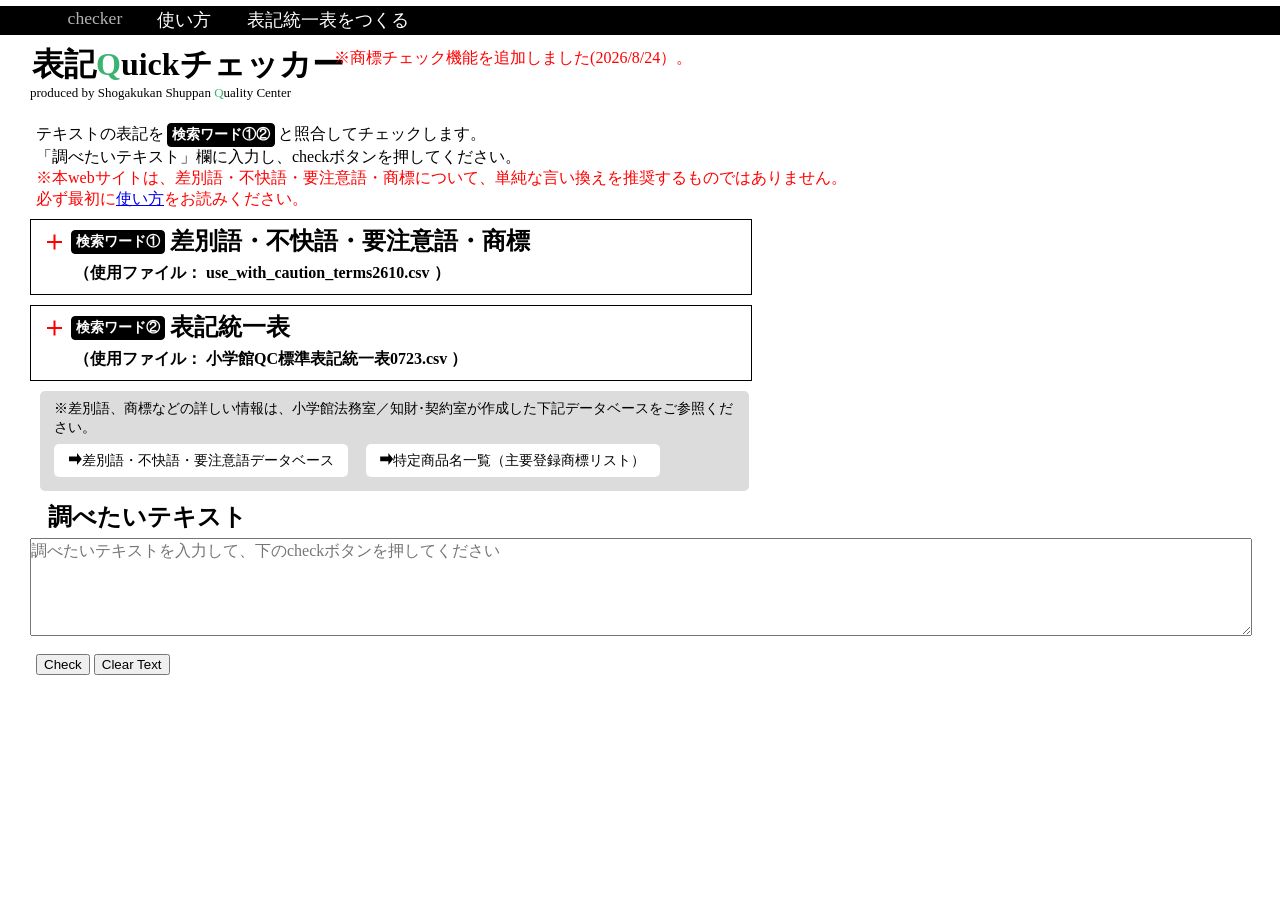
==== commit 14051d38: "Add files via upload" ====
--- a/index.html
+++ b/index.html
@@ -30,7 +30,6 @@
       <ul>
         <li><a class="gray" href="index.html">checker</a></li>
         <li><a href="about.html" target="_blank">使い方</a></li>
-        <!-- <li><a href="yougodb.html" target="_blank">差別語／商標</a></li> -->
         <li><a href="selectsheet.html" target="_blank">表記統一表をつくる</a></li>
       </ul>
     </nav>
@@ -39,7 +38,6 @@
       <ul>
         <li><a href="index.html">表記Quickチェッカー</a></li>
         <li><a href="about.html" target="_blank">使い方</a></li>
-        <!-- <li><a href="yougodb.html" target="_blank">差別語／商標</a></li> -->
         <li><a href="selectsheet.html" target="_blank">表記統一表をつくる</a></li>
         <li class="close"><span>閉じる</span></li>
       </ul>
@@ -52,14 +50,15 @@
     <h1>表記<span class="green qq">Q</span>uickチェッカー<br></h1>
     <div class="subtitle">produced by Shogakukan Shuppan <span class="green qqq">Q</span>uality Center</div>
 
-    <span class="red" id ="updateNews">※商標チェック機能を追加しました(2026/8/24）。</span>
+    <span class="red" id="updateNews">※商標チェック機能を追加しました(2026/8/24）。</span>
 
   </header>
 
   <p><br>
     テキストの表記を<span class="subKensaku2">検索ワード①②</span>と照合してチェックします。
     <br>「調べたいテキスト」欄に入力し、checkボタンを押してください。
-    <br>ご利用の前に<a href="about.html" target="_blank">使い方</a>をお読みください。
+    <!-- <br>ご利用の前に<a href="about.html" target="_blank">使い方</a>をお読みください。 -->
+         <br> <span class="red">※本webサイトは、差別語・不快語・要注意語・商標について、単純な言い換えを推奨するものではありません。<br>必ず最初に<a href="about.html" target="_blank">使い方</a>をお読みください。</span>
   </p>
 
 
@@ -67,7 +66,7 @@
   <section id="section0">
     <h3 class="accordion_title js-accordion-title"><span class="subKensaku">検索ワード①</span>差別語・不快語・要注意語・商標
       <br><span class="titleList">（使用ファイル：
-        <span id="safuchuFileName">use_with_caution_terms.csv
+        <span id="safuchuFileName">use_with_caution_terms2610.csv
         </span>）
       </span>
     </h3>
@@ -87,8 +86,7 @@
   <section id="section1">
     <h3 class="accordion_title js-accordion-title"><span class="subKensaku">検索ワード②</span>表記統一表
       <br><span class="titleList">（使用ファイル：
-        <!-- <span id="criteriaInputFileName">小学館QC標準表記統一ワードリスト0723.csv -->
-                  <span id="criteriaInputFileName">小学館QC標準表記統一表0723.csv
+        <span id="criteriaInputFileName">小学館QC標準表記統一表0723.csv
         </span>）
       </span>
     </h3>
@@ -110,12 +108,14 @@
 
   </section>
 
-  <p class="aboutDatabase">※差別語、商標などの詳しい情報は、小学館編集総務局が作成した下記データベースをご参照ください。
+  <p class="aboutDatabase">※差別語、商標などの詳しい情報は、小学館法務室／知財･契約室が作成した下記データベースをご参照ください。
     <br>
-    <a class="toDatabase" href="https://hensyuu-soumu-news.shogakukan.co.jp/sabetsugo-fukaigo-yochuigo-db"
+    <!-- <a class="toDatabase" href="https://hensyuu-soumu-news.shogakukan.co.jp/sabetsugo-fukaigo-yochuigo-db" -->
+         <a class="toDatabase" href="http://www.sho.co.jp/quality-center/sabetsugo-fukaigo-yochuigo-db/index.html#/"
       target="_blank"><span class="arrow"></span>差別語・不快語・要注意語データベース</a>　
-    <a class="toDatabase" href="https://hensyuu-soumu-news.shogakukan.co.jp/sabetsugo-fukaigo-yochuigo-db"
-      target="_blank"><span class="arrow"></span>特定商品名一覧表（主要登録商標リスト）</a>
+    <!-- <a class="toDatabase" href="https://hensyuu-soumu-news.shogakukan.co.jp/sabetsugo-fukaigo-yochuigo-db" -->
+         <a class="toDatabase" href="http://narch.sho.co.jp/resources/hensyu-somu/%E7%89%B9%E5%AE%9A%E5%95%86%E5%93%81%E5%90%8D%E4%B8%80%E8%A6%A7.pdf"
+      target="_blank"><span class="arrow"></span>特定商品名一覧（主要登録商標リスト）</a>
 
   </p>
 
@@ -148,7 +148,7 @@
 
   </p>
 
-  <div id="qualityCenter">本WEBアプリは小学館出版クォリティーセンターが制作しました<br><br>last updated at 2026/8/24
+  <div id="qualityCenter">本WEBアプリは小学館出版クォリティーセンターが制作しました<br><br>last updated at 2026/10/1
     <br>coding by Nobuo Tsukahara
   </div>
 
--- a/style.css
+++ b/style.css
@@ -1,9 +1,4 @@
 @charset "utf-8";
-
-/* *{
-  margin: 0;
-  padding: 0;
-} */
 
 body {
   margin: 0;
@@ -11,6 +6,11 @@
   font-family: "YuMincho", "游明朝", "Hiragino Mincho ProN", serif;
   position: relative;
 }
+
+main{
+max-width: 1000px;
+}
+
 
 .subtitle {
   font-size: 13px;
@@ -25,7 +25,7 @@
   margin: 5px 30px 10px 30px;
   padding: 5px 10px 10px 10px;
   border: 1px solid black;
-  max-width: 750px;
+  max-width: 700px;
 }
 
 #section0:hover,#section1:hover {
@@ -120,6 +120,7 @@
 table td {
   border: solid 1px;
   border-bottom: 1px solid #000;
+  padding:0 3px 0 3px;
 }
 
 #safuchuList,#tateList {
@@ -163,6 +164,22 @@
   background: white;
 }
 
+#criteriaYellowList td:nth-of-type(5) {
+  background: white;
+  padding-left: 2em;
+/* display: none; */
+}
+
+#criteriaYellowList th:nth-of-type(5) {
+display: none;
+}
+
+
+.toList{
+  font-size: 12px;
+}
+
+
 #criteriaGreenList td:nth-of-type(2) {
   background: hsl(100,80%,90%);
 }
@@ -222,6 +239,13 @@
 td:nth-of-type(5) {
   background: hsl(208, 100%,95%);
 }
+
+
+.listId{
+  display:none;
+}
+
+
 
 #input {
   width: 100%;
